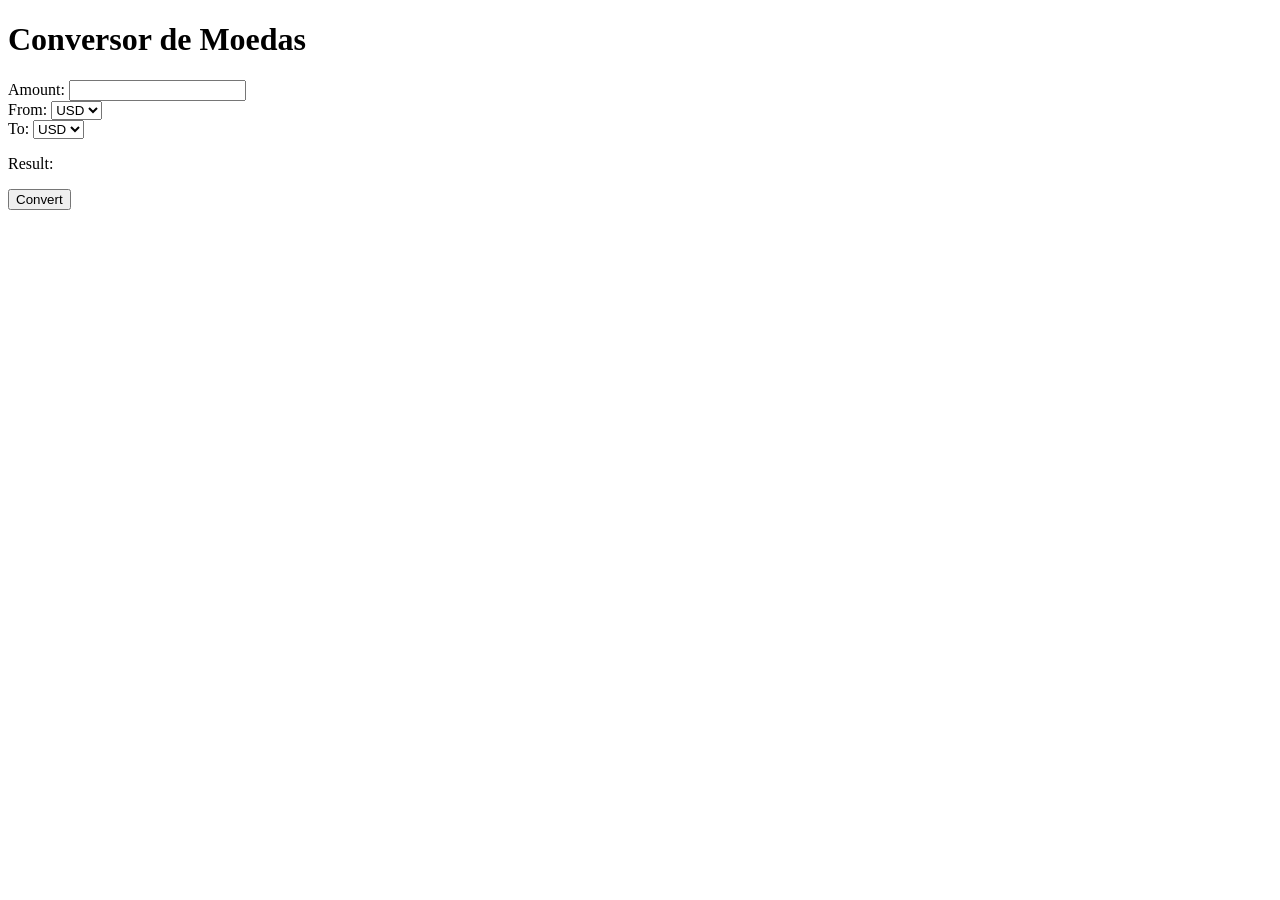
==== www/index.html @ d051b79e "by Micael" ====
<!DOCTYPE html>
<html>
  <head>
    <meta charset="UTF-8">
    <title>Conversor de Moedas</title>
    <link rel="stylesheet" href="style.css">
  </head>
  <body>
    <h1>Conversor de Moedas</h1>
    <div id="converter">
      <div>
        <label for="amount">Amount:</label>
        <input type="text" id="amount">
      </div>
      <div>
        <label for="from">From:</label>
        <select id="from">
          <option value="USD">USD</option>
          <option value="EUR">EUR</option>
          <option value="GBP">GBP</option>
        </select>
      </div>
      <div>
        <label for="to">To:</label>
        <select id="to">
          <option value="USD">USD</option>
          <option value="EUR">EUR</option>
          <option value="GBP">GBP</option>
        </select>
      </div>
      <div id="result">
        <p>Result: <span id="convertedAmount"></span></p>
      </div>
      <button id="convert">Convert</button>
    </div>
    <script src="script.js"></script>
  </body>
</html>
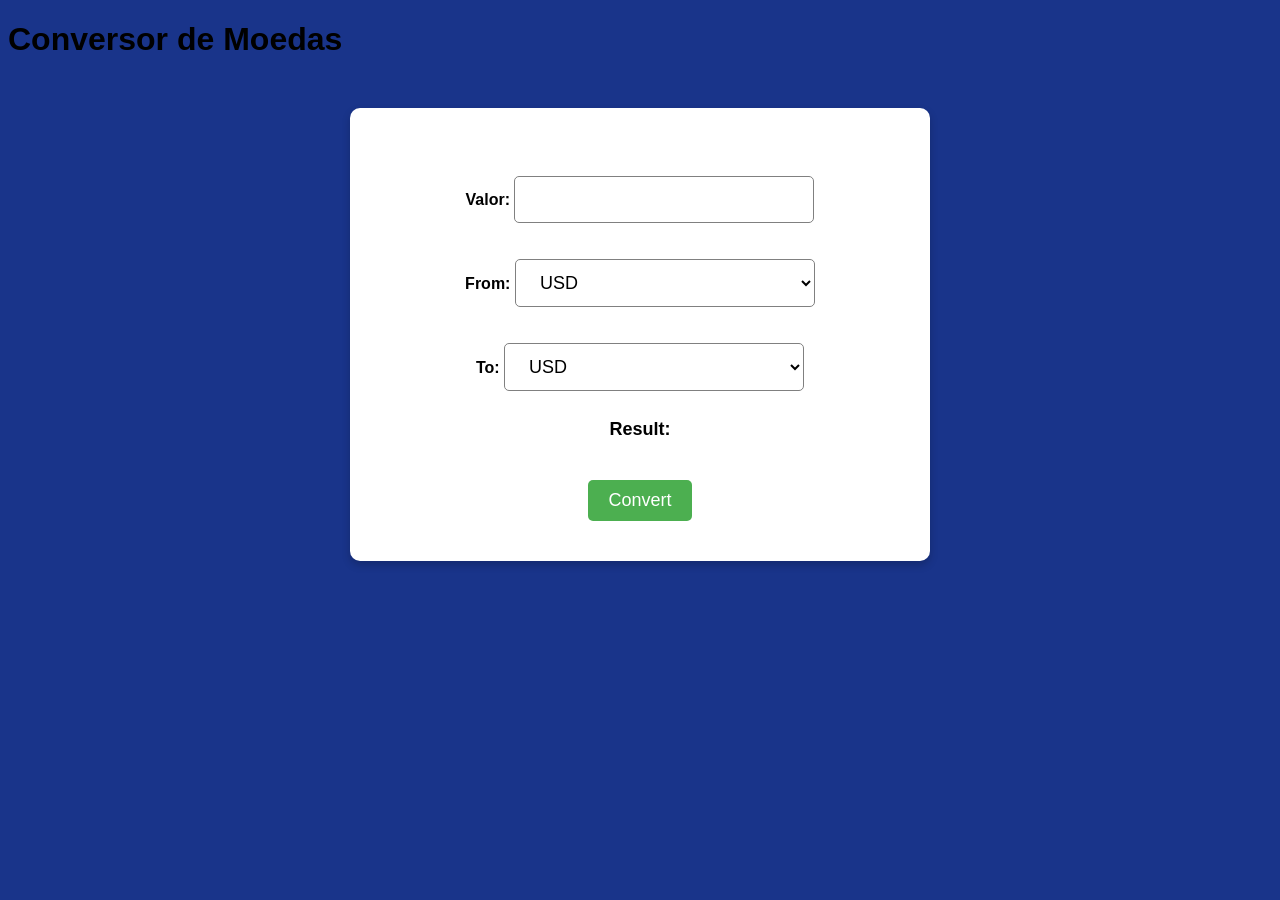
==== commit b1b23991: "by Micael" ====
--- a/www/index.html
+++ b/www/index.html
@@ -1,15 +1,17 @@
 <!DOCTYPE html>
 <html>
   <head>
+    <script async src="https://pagead2.googlesyndication.com/pagead/js/adsbygoogle.js?client=ca-pub-8291700047790609"
+     crossorigin="anonymous"></script>
     <meta charset="UTF-8">
     <title>Conversor de Moedas</title>
-    <link rel="stylesheet" href="style.css">
+    <link rel="stylesheet" href="css/style.css">
   </head>
   <body>
     <h1>Conversor de Moedas</h1>
     <div id="converter">
       <div>
-        <label for="amount">Amount:</label>
+        <label for="amount">Valor:</label>
         <input type="text" id="amount">
       </div>
       <div>
@@ -33,6 +35,6 @@
       </div>
       <button id="convert">Convert</button>
     </div>
-    <script src="script.js"></script>
+    <script src="js/script.js"></script>
   </body>
 </html>
--- a/www/css/style.css
+++ b/www/css/style.css
@@ -0,0 +1,65 @@
+body {
+    font-family: Arial, sans-serif;
+    background-color: #19348a;
+  }
+  
+  #converter {
+    width: 500px;
+    margin: 50px auto;
+    text-align: center;
+    background-color: white;
+    box-shadow: 0 4px 8px 0 rgba(0,0,0,0.2);
+    padding: 40px;
+    border-radius: 10px;
+  }
+  
+  #converter div {
+    margin: 20px 0;
+  }
+  
+  label {
+    font-weight: bold;
+  }
+  
+  input[type="text"] {
+    width: 60%;
+    padding: 12px 20px;
+    margin: 8px 0;
+    box-sizing: border-box;
+    border-radius: 5px;
+    border: 1px solid gray;
+    font-size: 18px;
+  }
+  
+  select {
+    width: 60%;
+    padding: 12px 20px;
+    margin: 8px 0;
+    box-sizing: border-box;
+    border-radius: 5px;
+    border: 1px solid gray;
+    font-size: 18px;
+    background-color: white;
+  }
+  
+  #result {
+    margin-top: 20px;
+    font-size: 18px;
+    font-weight: bold;
+  }
+  
+  button {
+    margin-top: 20px;
+    padding: 10px 20px;
+    font-size: 18px;
+    background-color: #4CAF50;
+    color: white;
+    border: none;
+    border-radius: 5px;
+    cursor: pointer;
+    transition: all 0.3s ease-in-out;
+  }
+  
+  button:hover {
+    background-color: #3e8e41;
+  }
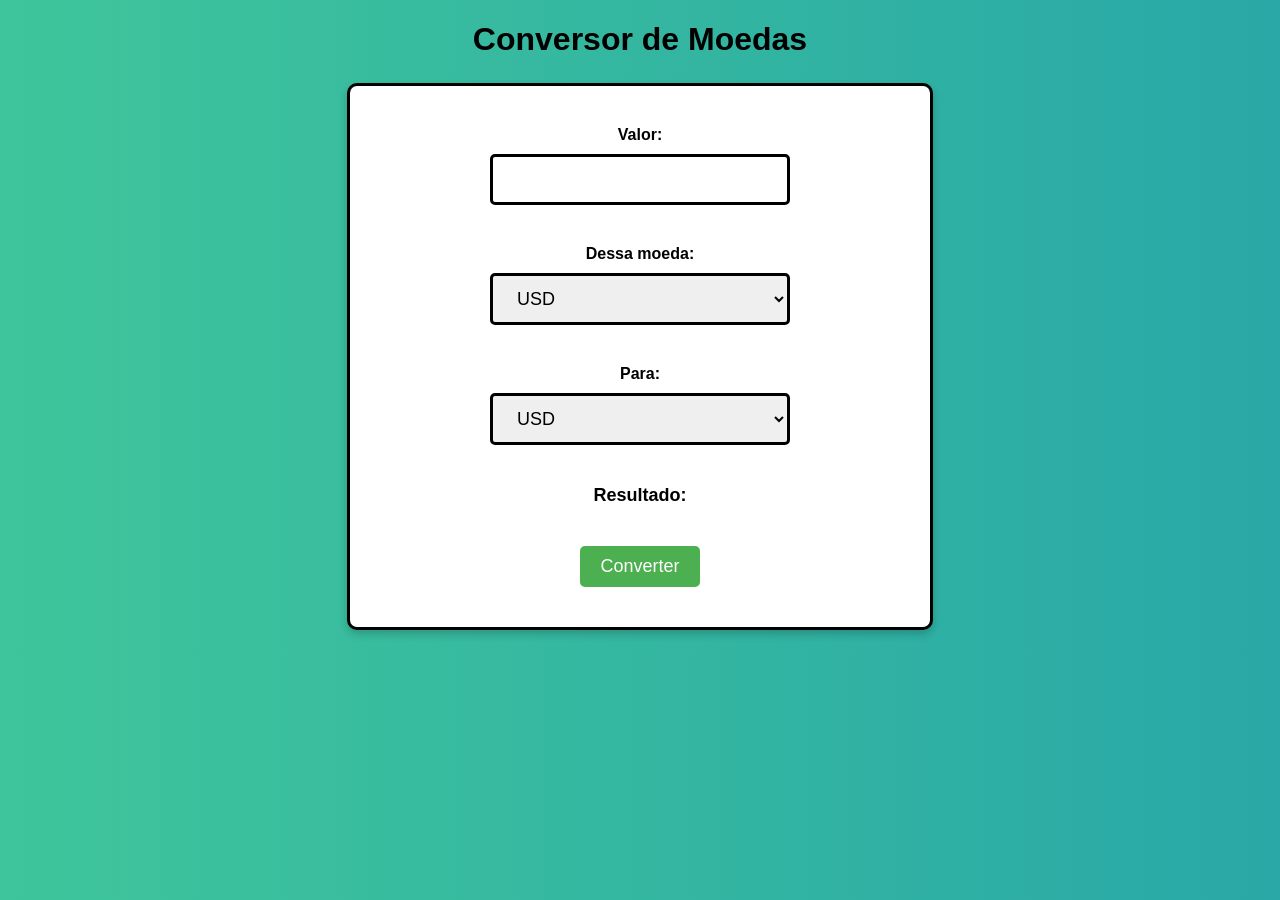
==== commit 37fe2b50: "by Micael" ====
--- a/www/index.html
+++ b/www/index.html
@@ -8,32 +8,32 @@
     <link rel="stylesheet" href="css/style.css">
   </head>
   <body>
-    <h1>Conversor de Moedas</h1>
+    <h1><center>Conversor de Moedas</center></h1>
     <div id="converter">
       <div>
         <label for="amount">Valor:</label>
         <input type="text" id="amount">
       </div>
       <div>
-        <label for="from">From:</label>
+        <label for="from">Dessa moeda:</label>
         <select id="from">
           <option value="USD">USD</option>
           <option value="EUR">EUR</option>
-          <option value="GBP">GBP</option>
+          <option value="BRL">BRL</option>
         </select>
       </div>
       <div>
-        <label for="to">To:</label>
+        <label for="to">Para:</label>
         <select id="to">
           <option value="USD">USD</option>
           <option value="EUR">EUR</option>
-          <option value="GBP">GBP</option>
+          <option value="BRL">BRL</option>
         </select>
       </div>
       <div id="result">
-        <p>Result: <span id="convertedAmount"></span></p>
+        <p>Resultado: <span id="convertedAmount"></span></p>
       </div>
-      <button id="convert">Convert</button>
+      <button id="convert">Converter</button>
     </div>
     <script src="js/script.js"></script>
   </body>
--- a/www/css/style.css
+++ b/www/css/style.css
@@ -1,65 +1,58 @@
 body {
-    font-family: Arial, sans-serif;
-    background-color: #19348a;
-  }
-  
-  #converter {
-    width: 500px;
-    margin: 50px auto;
-    text-align: center;
-    background-color: white;
-    box-shadow: 0 4px 8px 0 rgba(0,0,0,0.2);
-    padding: 40px;
-    border-radius: 10px;
-  }
-  
-  #converter div {
-    margin: 20px 0;
-  }
-  
-  label {
-    font-weight: bold;
-  }
-  
-  input[type="text"] {
-    width: 60%;
-    padding: 12px 20px;
-    margin: 8px 0;
-    box-sizing: border-box;
-    border-radius: 5px;
-    border: 1px solid gray;
-    font-size: 18px;
-  }
-  
-  select {
-    width: 60%;
-    padding: 12px 20px;
-    margin: 8px 0;
-    box-sizing: border-box;
-    border-radius: 5px;
-    border: 1px solid gray;
-    font-size: 18px;
-    background-color: white;
-  }
-  
-  #result {
-    margin-top: 20px;
-    font-size: 18px;
-    font-weight: bold;
-  }
-  
-  button {
-    margin-top: 20px;
-    padding: 10px 20px;
-    font-size: 18px;
-    background-color: #4CAF50;
-    color: white;
-    border: none;
-    border-radius: 5px;
-    cursor: pointer;
-    transition: all 0.3s ease-in-out;
-  }
-  
-  button:hover {
-    background-color: #3e8e41;
-  }+  font-family: Century Gothic, CenturyGothic, AppleGothic, sans-serif;
+  background: linear-gradient(to right, #3fc59b, #29a8a7);
+}
+
+#converter {
+  max-width: 500px;
+  margin: 25px auto;
+  text-align: center;
+  background-color: white;
+  box-shadow: 0 4px 8px 0 rgba(0,0,0,0.2);
+  padding: 40px;
+  border-radius: 10px;
+  border: 3px solid;
+}
+
+#converter div {
+  margin-bottom: 20px;
+}
+
+label {
+  font-weight: bold;
+  display: block;
+  margin-bottom: 10px;
+}
+
+input[type="text"],
+select {
+  width: 60%;
+  padding: 12px 20px;
+  margin-bottom: 20px;
+  box-sizing: border-box;
+  border-radius: 5px;
+  border: 3px solid rgb(0, 0, 0);
+  font-size: 18px;
+}
+
+#result {
+  font-size: 18px;
+  font-weight: bold;
+  margin-top: 20px;
+}
+
+button {
+  margin-top: 20px;
+  padding: 10px 20px;
+  font-size: 18px;
+  background-color: #4CAF50;
+  color: white;
+  border: none;
+  border-radius: 5px;
+  cursor: pointer;
+  transition: all 0.3s ease-in-out;
+}
+
+button:hover {
+  background-color: #3e8e41;
+}
